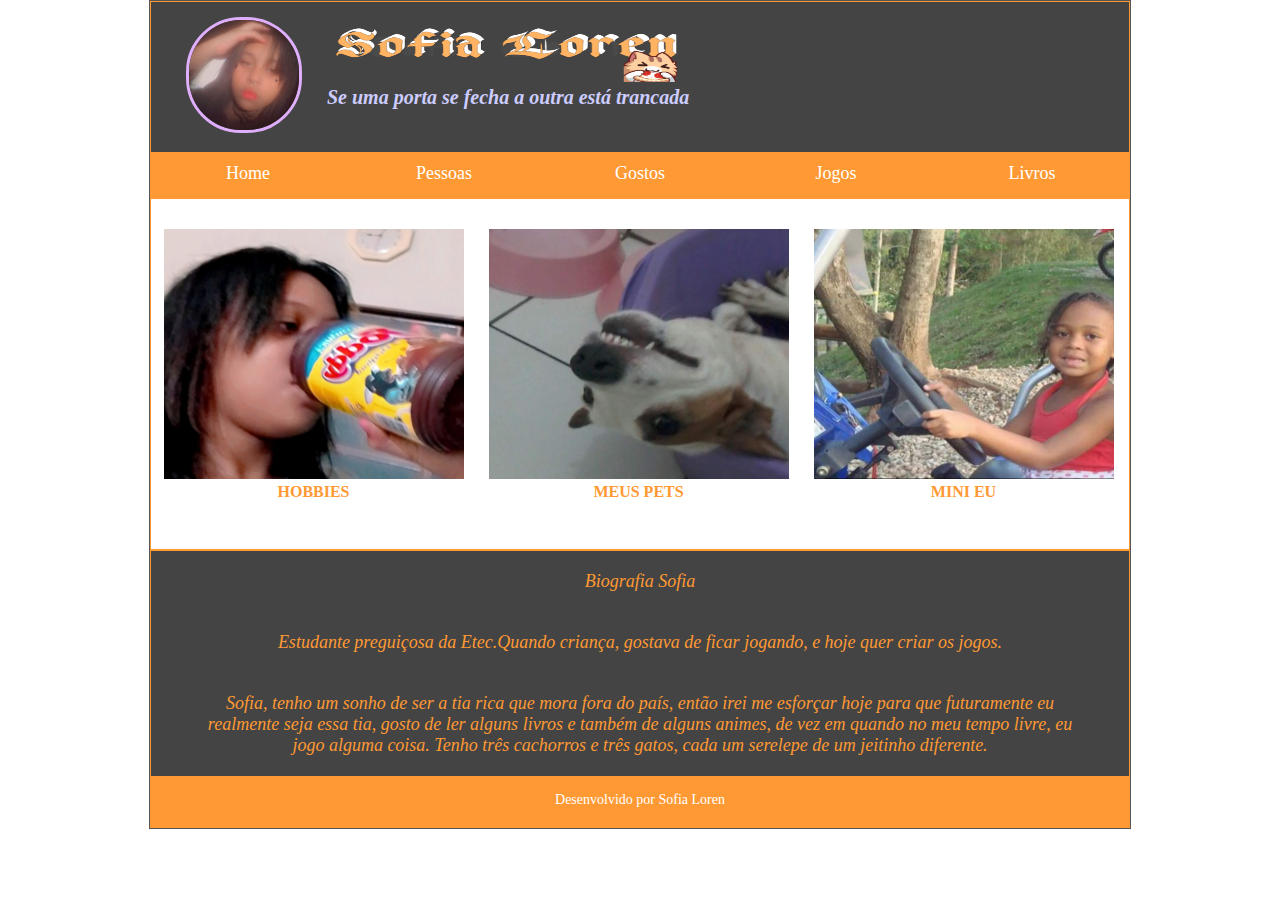
==== index.html @ 3105633d "commit inicial" ====
<!DOCTYPE html>
<html lang="pt-br">
<head>
	<meta charset="UTF-8">
	<title>Site pessoal - Sofia Loren</title>
	<link rel="stylesheet" href="estilo.css" />
</head>
<body>
<div id="tudo">
	<div id="topo">
        <img id="foto" src="fotoperfil.png" width="75" height="75">
        <div id="titulo">
		<img id="logo" src="banner2.png" width="350" height="58"
		<br><p class="slogan">Se uma porta se fecha a outra está trancada</p>
	</div>
</div>
	<div id="menu">
      <ul>
		<li><a href="home.html">Home</a></li>
        <li><a href="pessoal.html">Pessoas</a></li>
        <li><a href="gostos.html">Gostos</a></li>
        <li><a href="jogos.html">Jogos</a></li>
        <li><a href="livros.html">Livros</a></li>
      </ul>
	</div>
	<div id="destaques">
        <div class="cols">
            <a href="hobbies.html">
                <img src="hobbies.png" width="300" height="250" alt="">
            </a>
            <h4>Hobbies</h4>
        </div>
        <div class="cols">
            <a href="meuspets.html">
                <img src="t.png" width="300" height="250" alt="">
            </a>
            <h4>Meus Pets</h4>
        </div>
        <div class="cols">
            <a href="minime.html">
                <img src="minime.png" width="300" height="250" alt="">
            </a>
            <h4>Mini Eu</h4>
        </div>
    </div>
    <div id="bio">
        <p>Biografia Sofia</p>
        <p>Estudante preguiçosa da Etec.Quando criança, gostava de ficar jogando, e hoje quer criar os jogos.</p>
        <p>Sofia, tenho um sonho de ser a tia rica que mora fora do país, então irei me esforçar hoje para que futuramente eu realmente seja essa tia, gosto de ler alguns livros e também de alguns animes, de vez em quando no meu tempo livre, eu jogo alguma coisa. Tenho três cachorros e três gatos, cada um serelepe de um jeitinho diferente.</p>
    </div>
    <div id="comentarios">

    </div>
	<div id="rodape">
		<p>Desenvolvido por Sofia Loren</p>
	</div>
</div>
</body>
</html>
---- estilo.css ----
* {
	margin: 0;
	padding: 0;
}
body{
	font-family: Verdana;
	font-size: 12px;
}
h1{
	color: #BB0022;
	font-size: 24px;
	text-align: center;
	padding-top: 20px;
}
#topo{
	width: 978px;
	height: 150px;
	background-color: #444;
	border: 1px solid #FF9933;
}
#foto{
	margin: 15px 25px 0px 35px;
	height: 110px;
	width: 110px;
	border-radius: 55px;
	border: 3px solid #DFAEFC;
	float: left;
}
#logo{
	width: 350px;
	height: 60px;
	margin-top: 20px;
}
.slogan{
	font-style: italic;
	font-size: 20px;
	font-weight: 600;
	color: #CCCCFF;
}
#menu{
	background: #FF9933;
	width: 980px;
	height: 45px;
}
#menu ul li{
	float: left;
	list-style-type: none;
}
#menu ul li a{
	font-size: 18px;
	width: 190px;
	display: block;
	text-align: center;
	color: #FFF;
	text-decoration: none;
	padding: 10px 3px;
}
#menu ul li a:hover{
	color: #FF9933;
	font-size: 20px;
	background-color: #EEE;
}
#destaques{
	background: #FFF;
	border: 1px solid #FF9933;
	width: 978px;
	height: 350px;
}
#destaques h4{
	text-transform: uppercase;
	font-size: 16px;
	font-weight: bold;
	color: #FF9933;
}
.cols{
	width: 319px;
	padding: 30px 3px 35px 3px;
	float: left;
	text-align: center;
}
.foto{
	padding: 5px;
	border: 2px solid #FFF;
}
#bio{
	background: #444;
	border: 1px solid #FF9933;
	width: 978px;
}
#bio p{
	font-family: Georgia, 'Times New Roman';
	font-size: 18px;
	font-style: italic;
	text-align: center;
	padding: 20px 50px;
	color: #FF9933;
}
#rodape{
	font-size: 14px;
	width: 980px;
	padding: 15px 0 20px;
	background: #FF9933;
	text-align: center;
}
#rodape p{
	color: #FFF;
}
#tudo{
	width: 980px;
	border: 1px solid #555;
	margin: auto;
}
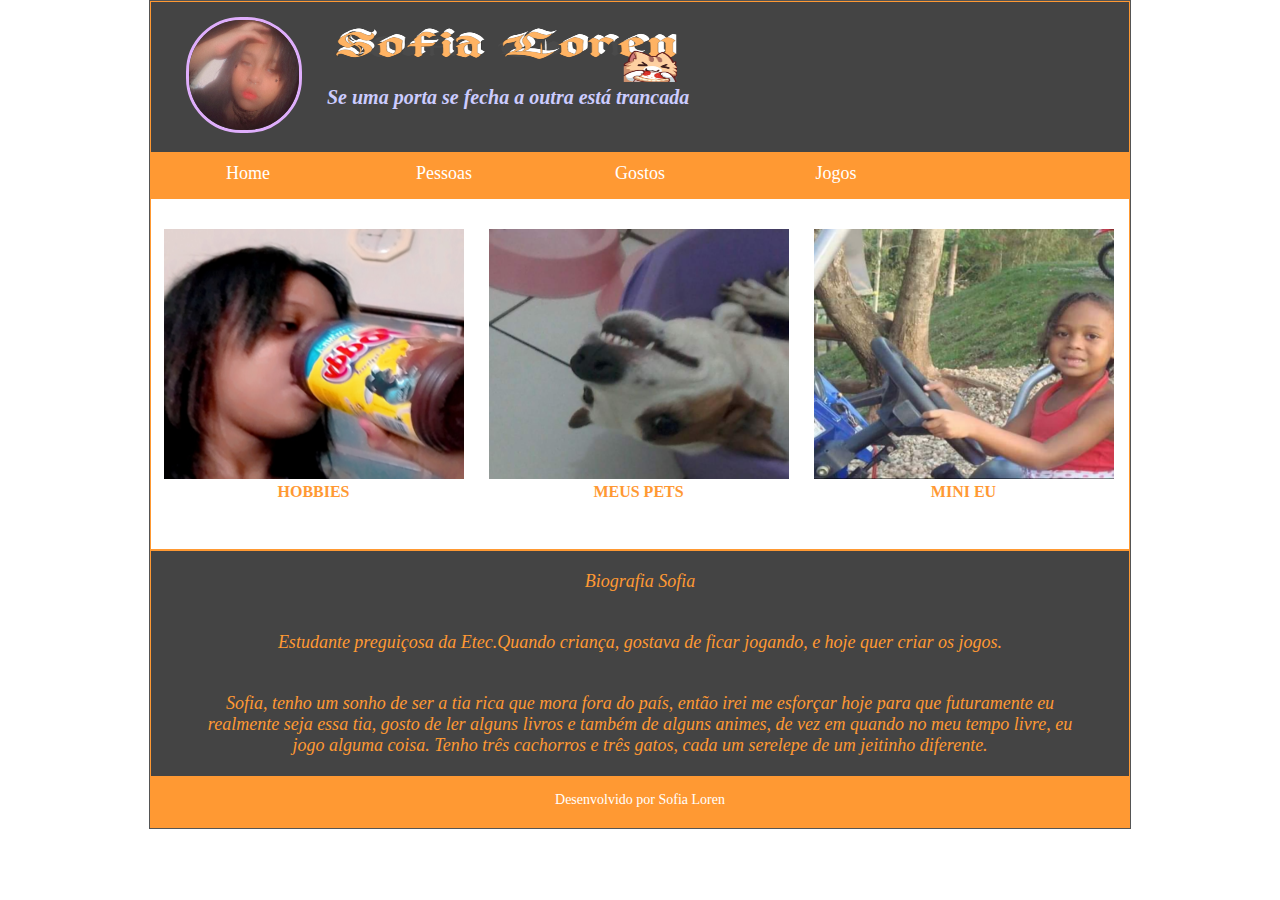
==== commit fa6fe66e: "commit inicial" ====
--- a/index.html
+++ b/index.html
@@ -20,7 +20,6 @@
         <li><a href="pessoal.html">Pessoas</a></li>
         <li><a href="gostos.html">Gostos</a></li>
         <li><a href="jogos.html">Jogos</a></li>
-        <li><a href="livros.html">Livros</a></li>
       </ul>
 	</div>
 	<div id="destaques">
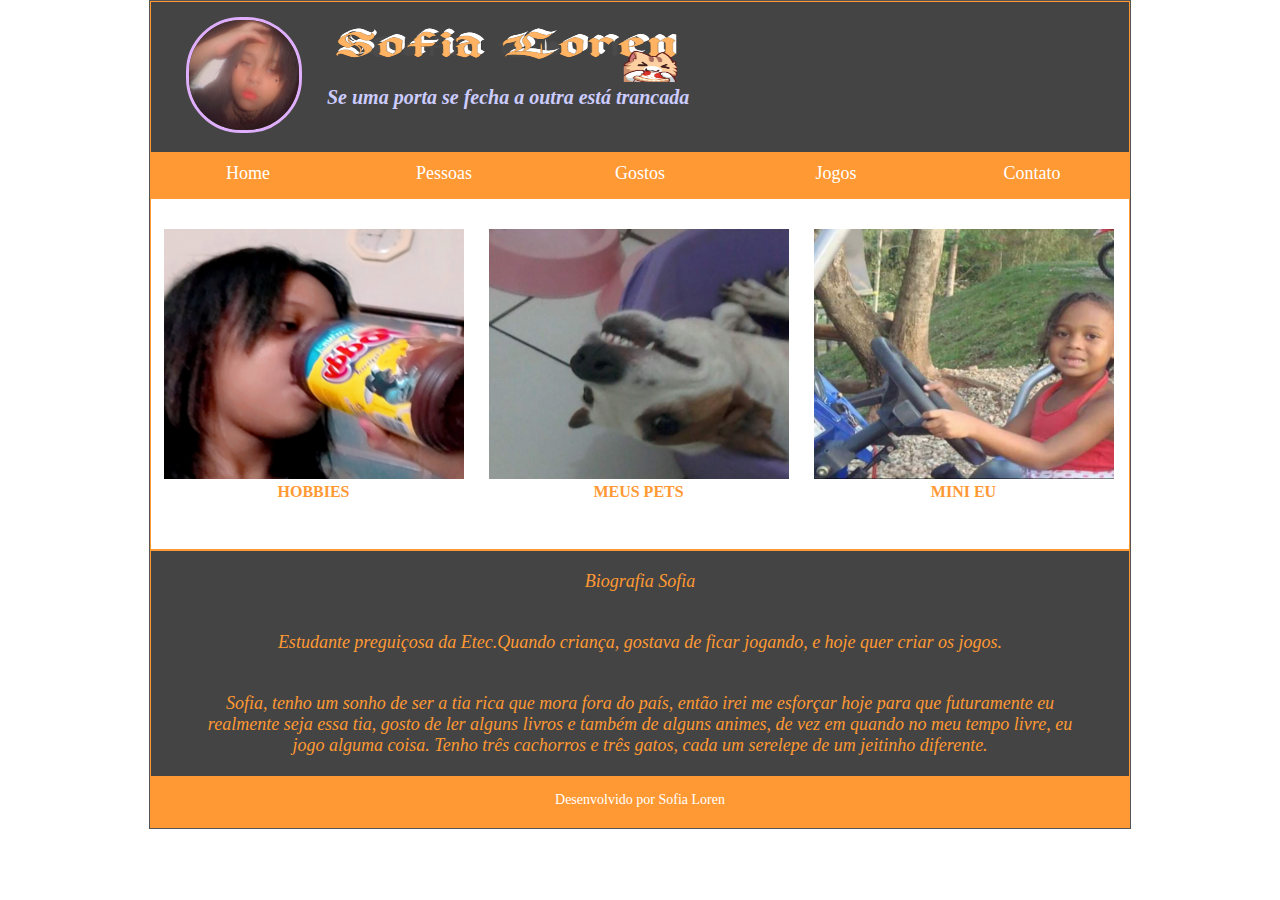
==== commit 860edeec: "commit adicional" ====
--- a/index.html
+++ b/index.html
@@ -20,6 +20,7 @@
         <li><a href="pessoal.html">Pessoas</a></li>
         <li><a href="gostos.html">Gostos</a></li>
         <li><a href="jogos.html">Jogos</a></li>
+	      <li><a href="livros.html">Contato</a></li>
       </ul>
 	</div>
 	<div id="destaques">
